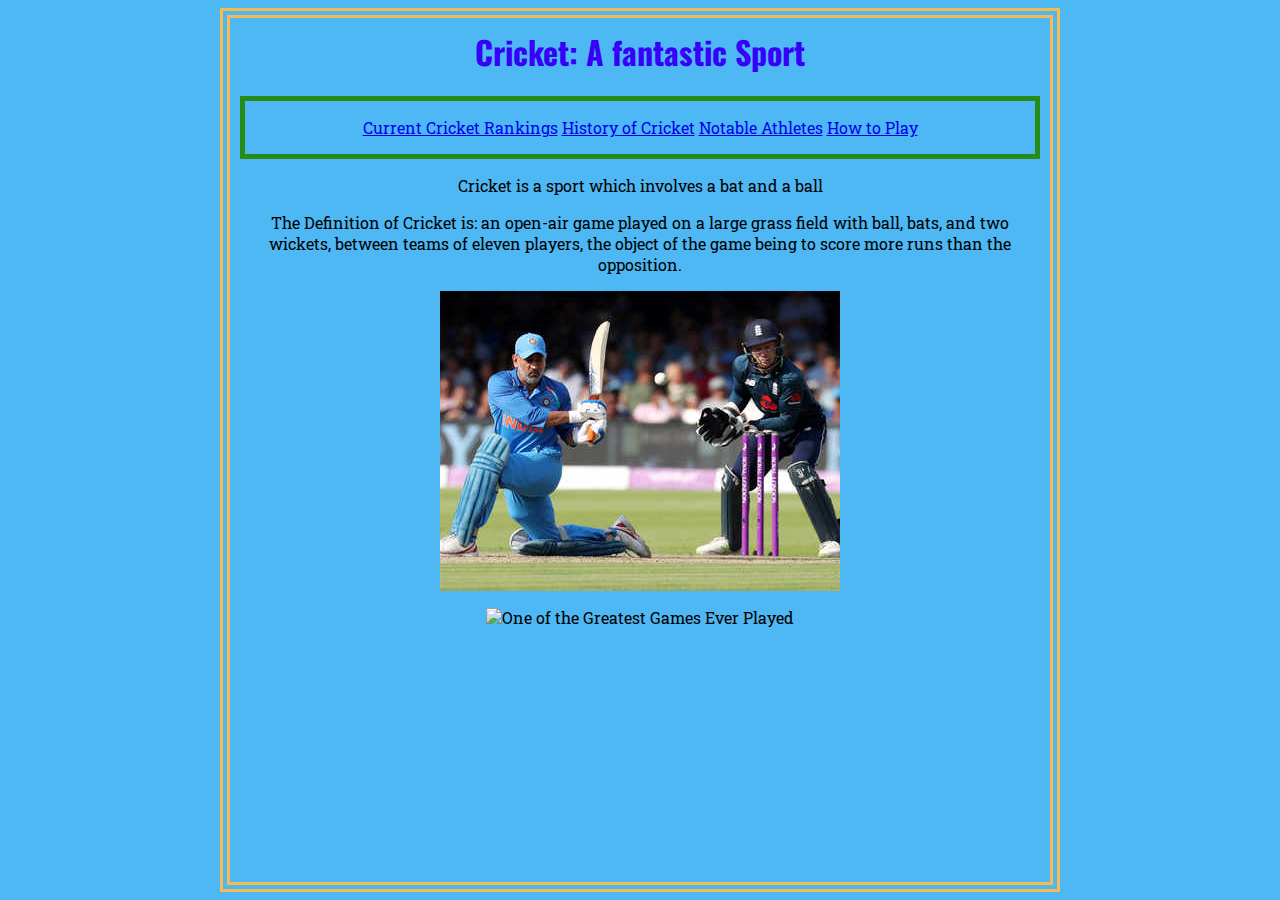
==== index.html @ c568150c "Update index.html" ====
<html>

<head>
    <title>Cricket</title> 
    <link href="main.css" rel="stylesheet">
    <link href="https://fonts.googleapis.com/css?family=Oswald" rel="stylesheet">
    <meta name="viewport" content="width=device-width, initial-scale=1">
    <link href="https://fonts.googleapis.com/css?family=Oswald|Roboto+Slab" rel="stylesheet">
</head>


<body>
<h1>Cricket: A fantastic Sport</h1>
<header><p><a href= "rankings.html"> Current Cricket Rankings</a>
<a href= "history.html" >History of Cricket</a>
<a href="notableAthletes.html" >Notable Athletes</a> </a>
<a href="howtoplay.html" > How to Play</a></p></header>
<p>Cricket is a sport which involves a bat and a ball</p>
<p>The Definition of Cricket is: an open-air game played on a large grass field with ball, bats, and two wickets, between teams of eleven players, the object of the game being to score more runs than the opposition.
</p>
<p><img src= "IMAGES/pitcher.jpg"></p>
<p><img src= "IMAGES/catch.gif></p>
<p><a href= "https://www.youtube.com/watch?v=76NyRTRvHYw">One of the Greatest Games Ever Played</a></p>
</body>


</html>
---- main.css ----
body{
    background-color:#4eb8f5;
    margin-left: auto;
    margin-right: auto;
    text-align: center;
    max-width: 800px;
    padding: 10px;
    border: #f5bb4e;
    border-style: double;
    border-width: 10px;
    
}


img.center {
    display: block;
    margin-left: auto;
    margin-right: auto;
}

h1{
    font-family: 'Oswald', sans-serif;
    text-align: center;
    color: #3701f8
}

p{
    font-family: 'Oswald', sans-serif;
    font-family: 'Roboto Slab', serif;
}

img {
    max-width: 100%;
}

header {
    color: #f0a315;
    border: #258b10f8 5px solid;
}
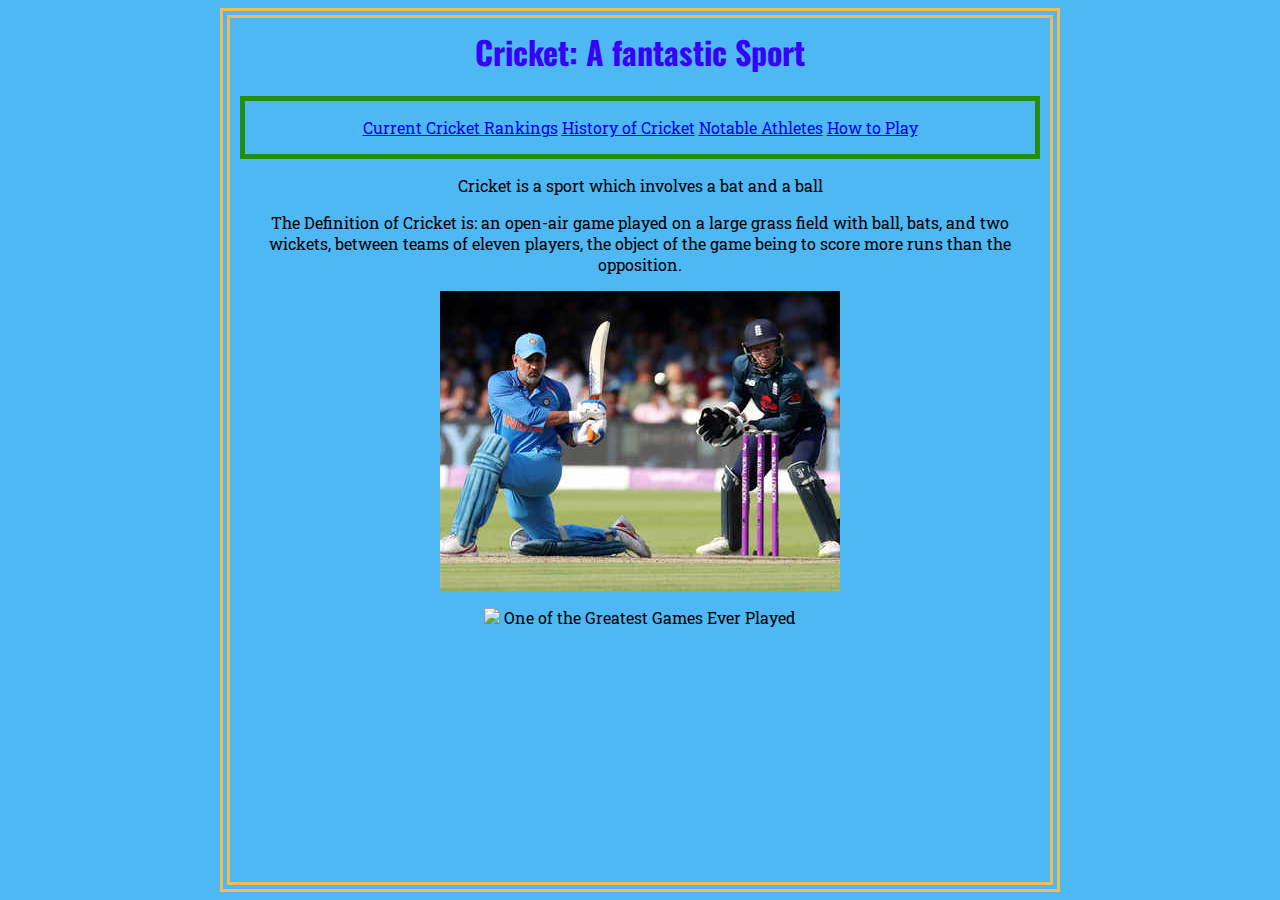
==== commit 14b77f24: "Update index.html" ====
--- a/index.html
+++ b/index.html
@@ -20,7 +20,7 @@
 </p>
 <p><img src= "IMAGES/pitcher.jpg"></p>
 <p><img src= "IMAGES/catch.gif></p>
-<p><a href= "https://www.youtube.com/watch?v=76NyRTRvHYw">One of the Greatest Games Ever Played</a></p>
+<p><a href= "https://www.youtube.com/watch?v=76NyRTRvHYw"> One of the Greatest Games Ever Played </a></p>
 </body>
 
 
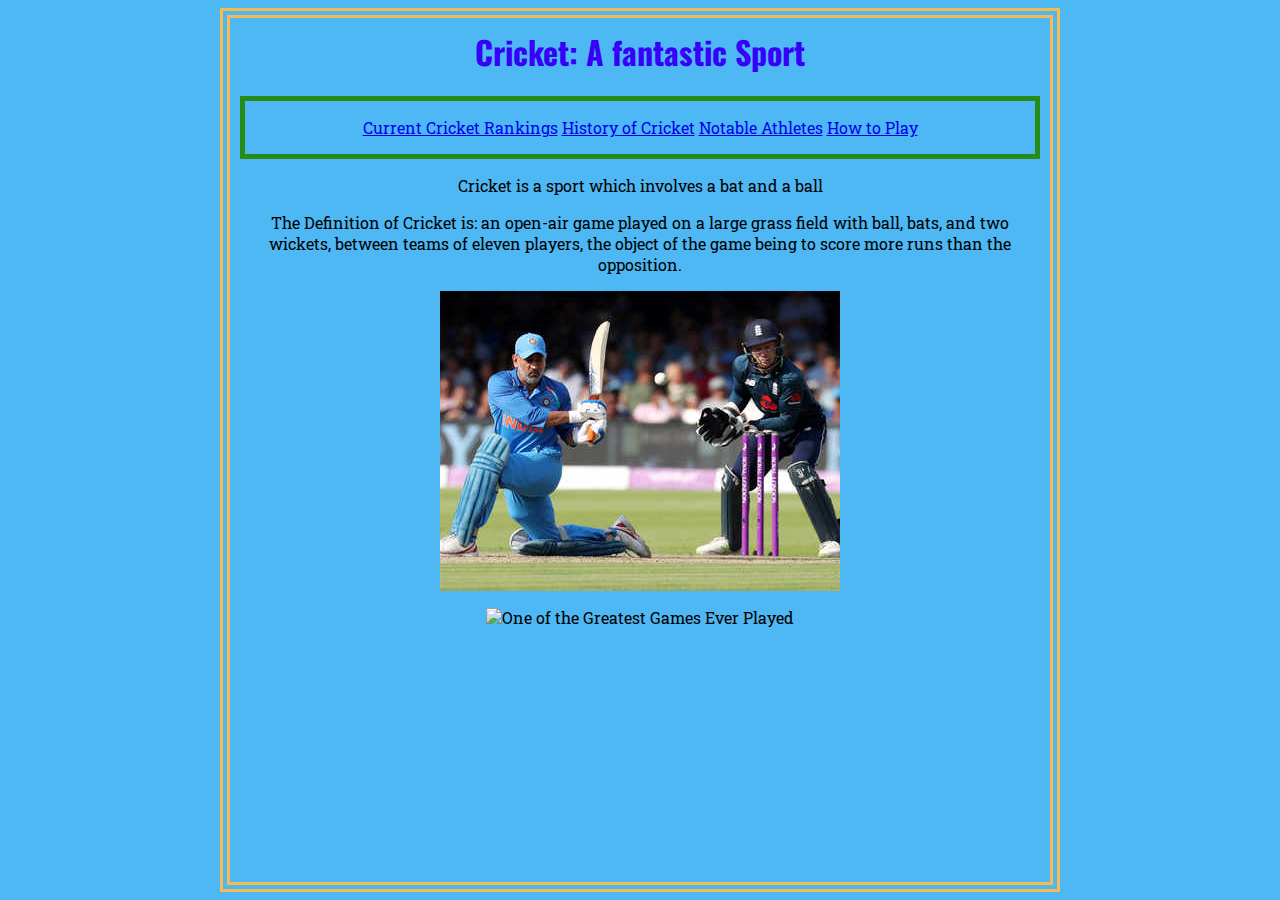
==== commit ae97bd49: "Update index.html" ====
--- a/index.html
+++ b/index.html
@@ -20,7 +20,7 @@
 </p>
 <p><img src= "IMAGES/pitcher.jpg"></p>
 <p><img src= "IMAGES/catch.gif></p>
-<p><a href= "https://www.youtube.com/watch?v=76NyRTRvHYw"> One of the Greatest Games Ever Played </a></p>
+<p><a href= "https://www.youtube.com/watch?v=76NyRTRvHYw">One of the Greatest Games Ever Played</a></p>
 </body>
 
 
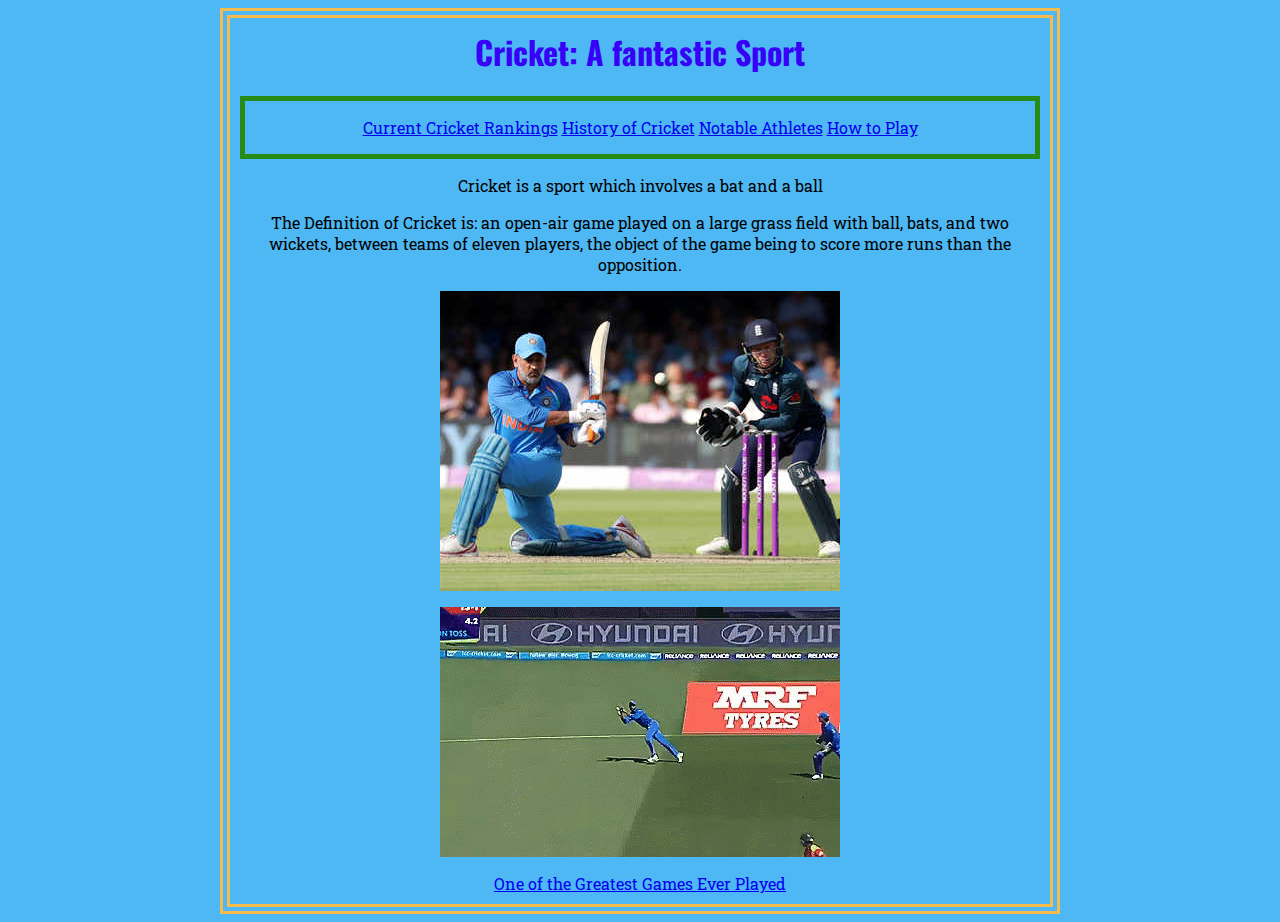
==== commit 57920897: "Update index.html" ====
--- a/index.html
+++ b/index.html
@@ -19,7 +19,7 @@
 <p>The Definition of Cricket is: an open-air game played on a large grass field with ball, bats, and two wickets, between teams of eleven players, the object of the game being to score more runs than the opposition.
 </p>
 <p><img src= "IMAGES/pitcher.jpg"></p>
-<p><img src= "IMAGES/catch.gif></p>
+<p><img src= "IMAGES/catch.gif"></p>
 <p><a href= "https://www.youtube.com/watch?v=76NyRTRvHYw">One of the Greatest Games Ever Played</a></p>
 </body>
 
